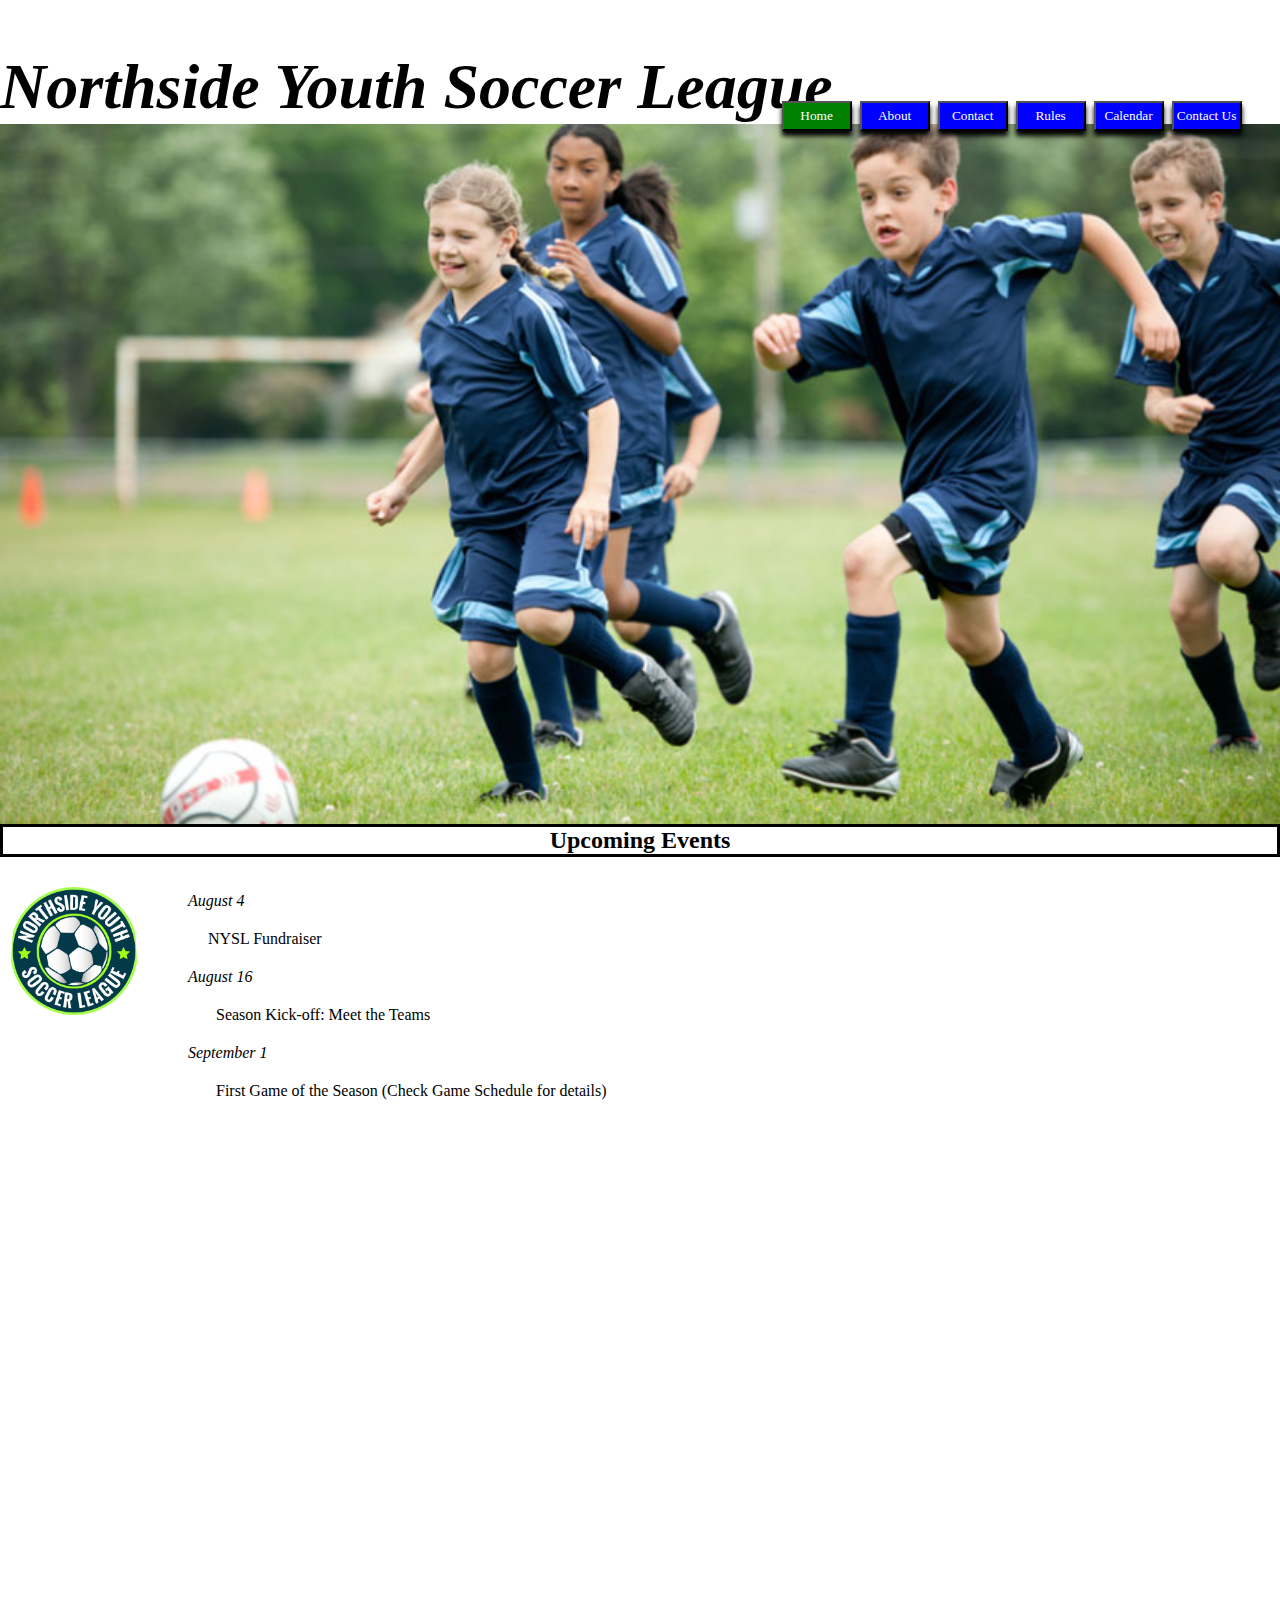
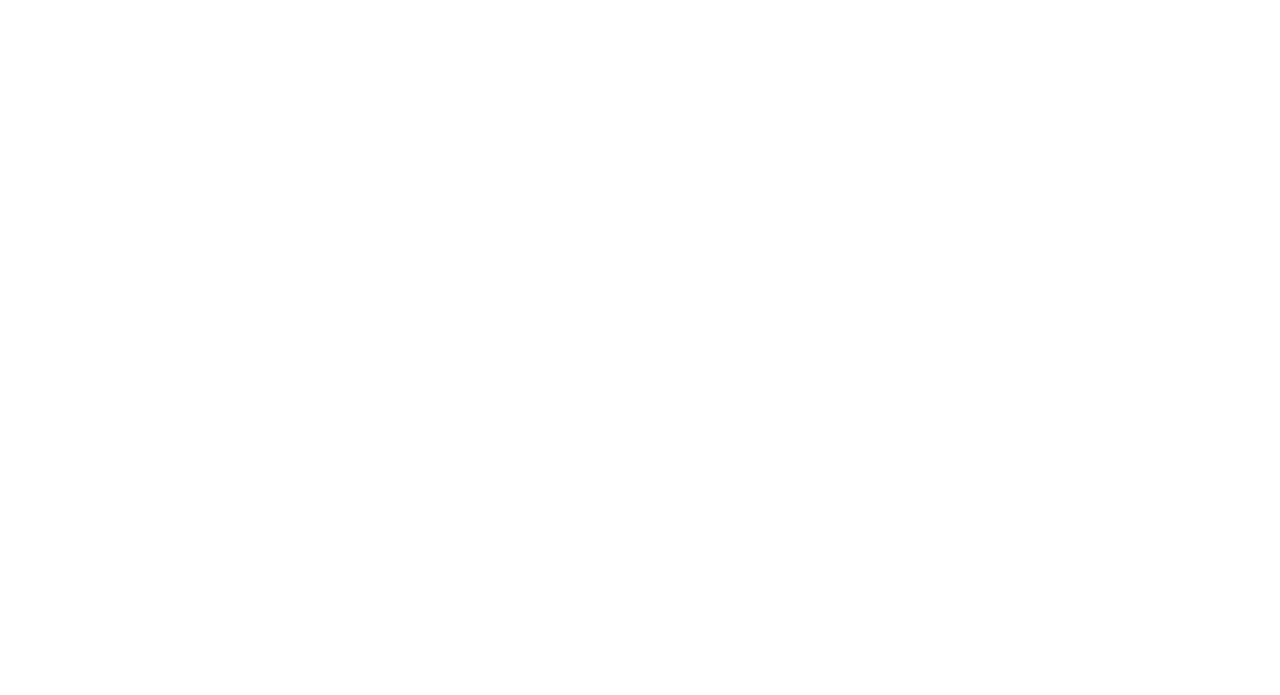
==== index.html @ ecae20e8 "first commit for me" ====
<!DOCTYPE html>
<html lang="en">

<head>
    <meta charset="UTF-8">
    <meta name="viewport" content="width=device-width, initial-scale=1.0">
    <title>Home | Northside Youth Soccer League</title>
    <link rel="stylesheet" href="/assets/css/style.css">
    <link rel="icon" href="/assets/image/nysl_logo.png">
</head>

<body>
    <header>
        <div id="titulo">
            <h1>Northside Youth Soccer League</h1>
            <div id="botones">
                <button class="boton_on"><a href="/index.html">Home</a></button>
                <button class="boton_off"><a href="/paginas/about.html">About</a></button>
                <button class="boton_off"><a href="/paginas/contact.html">Contact</a></button>
                <button class="boton_off"><a href="/paginas/rules.html">Rules</a></button>
                <button class="boton_off"><a href="/paginas/calendar.HTML">Calendar</a></button>
                <button class="boton_off"><a href="/paginas/contacus.html">Contact Us</a></button>
            </div>
        </div>
        <div class="fondo"></div>
    </header>
    <div id="subtitulo">
        <h2>Upcoming Events</h2>
    </div>
    <div id="logo"></div>
    <div id="contenido">
        <dl>
            <dt><i>August 4</i></dt>
            <dd>
                <pre>     NYSL Fundraiser</pre>
            </dd>
            <dt><i>August 16</i></dt>
            <dd>
                <pre>       Season Kick-off: Meet the Teams</pre>
            </dd>
            <dt><i>September 1</i></dt>
            <dd>
                <pre>       First Game of the Season (Check Game Schedule for details)</pre>
            </dd>
        </dl>
    </div>
</body>

</html>
---- assets/css/style.css ----
*{
    margin: 0;
    padding: 0;
    font-family:"comic sans ms" ;
}
.fondo{
    background-image: url(/assets/image/design2_image1.jpg);
    background-size: 100% 100%;
    height: 700px;
}
#titulo{
    position: relative;
    font-style: italic;
    margin-top: 50px;
    font-size: 2em;
}
#botones{
    position: absolute;
    right: 3%;
    bottom: -10%;
}
.boton_on{
    background-color: green;
}
.boton_off{
    background-color: blue;
}
button>a{
    color: white;
    text-decoration: none;
}
button:active{/*Etqueta de efecto de trasición para los botones*/
    transition: 0.8s;
    box-shadow: 0px 5px 5px 0px white;
}
button{
    width: 70px;
    height: 30px;
    box-shadow: 0px 5px 5px 0px;
}
#subtitulo{
    text-align: center;
    border: solid;
}
#logo{
    content: url(/assets/image/nysl_logo.png);
    float: left;
    width: 10%;
    margin:30px 50px 0px 10px;
    padding-bottom: 100%;
    border-radius: 50%;
    
}
#logo_2{
    display: none;
    content: url(/assets/image/nysl_logo.png);
    float: left;
    width: 10%;
    margin:30px 50px 0px 10px;
    padding-bottom: 100%;
}
#contenido{
    margin: 30px 20px 0px 20px;
    padding: 5px;
}
p, pre{
    padding: 20px;
}
ol,ul,li{
    margin-left: 13%;
}
li{
    padding:10px;
}
#lista_reglas{
    width: fit-content;
    text-align: justify;
}
#titulo_reglas{
    text-align: center;
}
.reglas1{
    padding-left: 20%;
    display: block;
    margin: 15px 0px 10px 0px;
}
#sublista1{
    margin-left: -10%;
    list-style: lower-alpha;
}
#sublista2{
    margin-left:-10%
}
.cuadrado{
    list-style: square;
}
#tab_01,#tab_01 th,#tab_01 td{
    text-align: left;
    border: solid 1px;
    border-spacing: 0px;
    border-collapse: collapse;
    padding: 0px 27px 0px 3px;
    vertical-align: top;
}
#calendario{
    width: 600px;
    margin-left: 25%;
}
#tab_01{
    margin-left: auto;
    margin-right: auto;
    width: 550px;
}
#calendario p{
    padding-left: 0px;
}
#calendario h1,h2{
    text-align: center;
}
#tab_01 th{
    font-style: italic;
}
#p1{
    text-decoration: underline;
}
#mapa
{
    float: right;
    border: solid;
    margin-right: 200px;
}
#grid_container{
    display: grid;
    grid-template-columns: auto auto;
    width: 65%;
}
#grid_item_01{
    text-align: center;
    padding: 10px 0px 10px 0px;
    grid-column: 1/ span 2;
}
.grid_tot{
    text-align: left;
    grid-column: 1/ span 2;
    padding: 1vh;
}
#grid_item_02,#grid_item_03{
    justify-content: right;
    text-align: left;
    padding: 1vh;
}
#grid_item_11{
    text-align: justify;
}
@media only screen and (max-width:600px)
{
    #titulo{
        font-size:10px;
        margin-top:20px;
        position:unset;
        padding-right: 10px;
        grid-column: 1/ span 2;
        text-align: center;
    }
    .fondo{
        background-image: none;
        height: unset;
        display: unset;
    }
    #botones{
        display: flex;
        position: unset;
    }
    button{
        width: min-content;
        height: 20px;
        margin-right: 2px;
        margin-bottom: 2px;
    }
    button>a
    {
        font-size: 8px;
        text-align: center;
    }
    #logo{
        display: none;
        padding-bottom: unset;
        margin: unset;
    }
    #logo_2{
        display: inline;
        position: absolute;
        top: 5px;
        right: 5%;
        width: 8%;
        margin: unset;
        padding: unset;
    }
    #grid_container{
        display: unset;
    }
    #grid_item_13{
        padding-bottom: 50px;
    }
}
@media only screen and (min-width:600px) and (max-width:768px)
{
    #titulo{
        font-size:10px;
        margin-top:20px;
        position:unset;
        padding-right: 10px;
        grid-column: 1/ span 2;
        text-align: center;
    }
    .fondo{
        background-image: none;
        height: unset;
        display: unset;
    }
    #botones{
        display: flex;
        position: unset;
    }
    button{
        width: 50px;
        height: 20px;
        margin-right: 5px;
        margin-bottom: 5px;
    }
    button>a
    {
        font-size: 8px;
        text-align: center;
    }
    #grid_item_13{
        padding-bottom: 50px;
    }
}
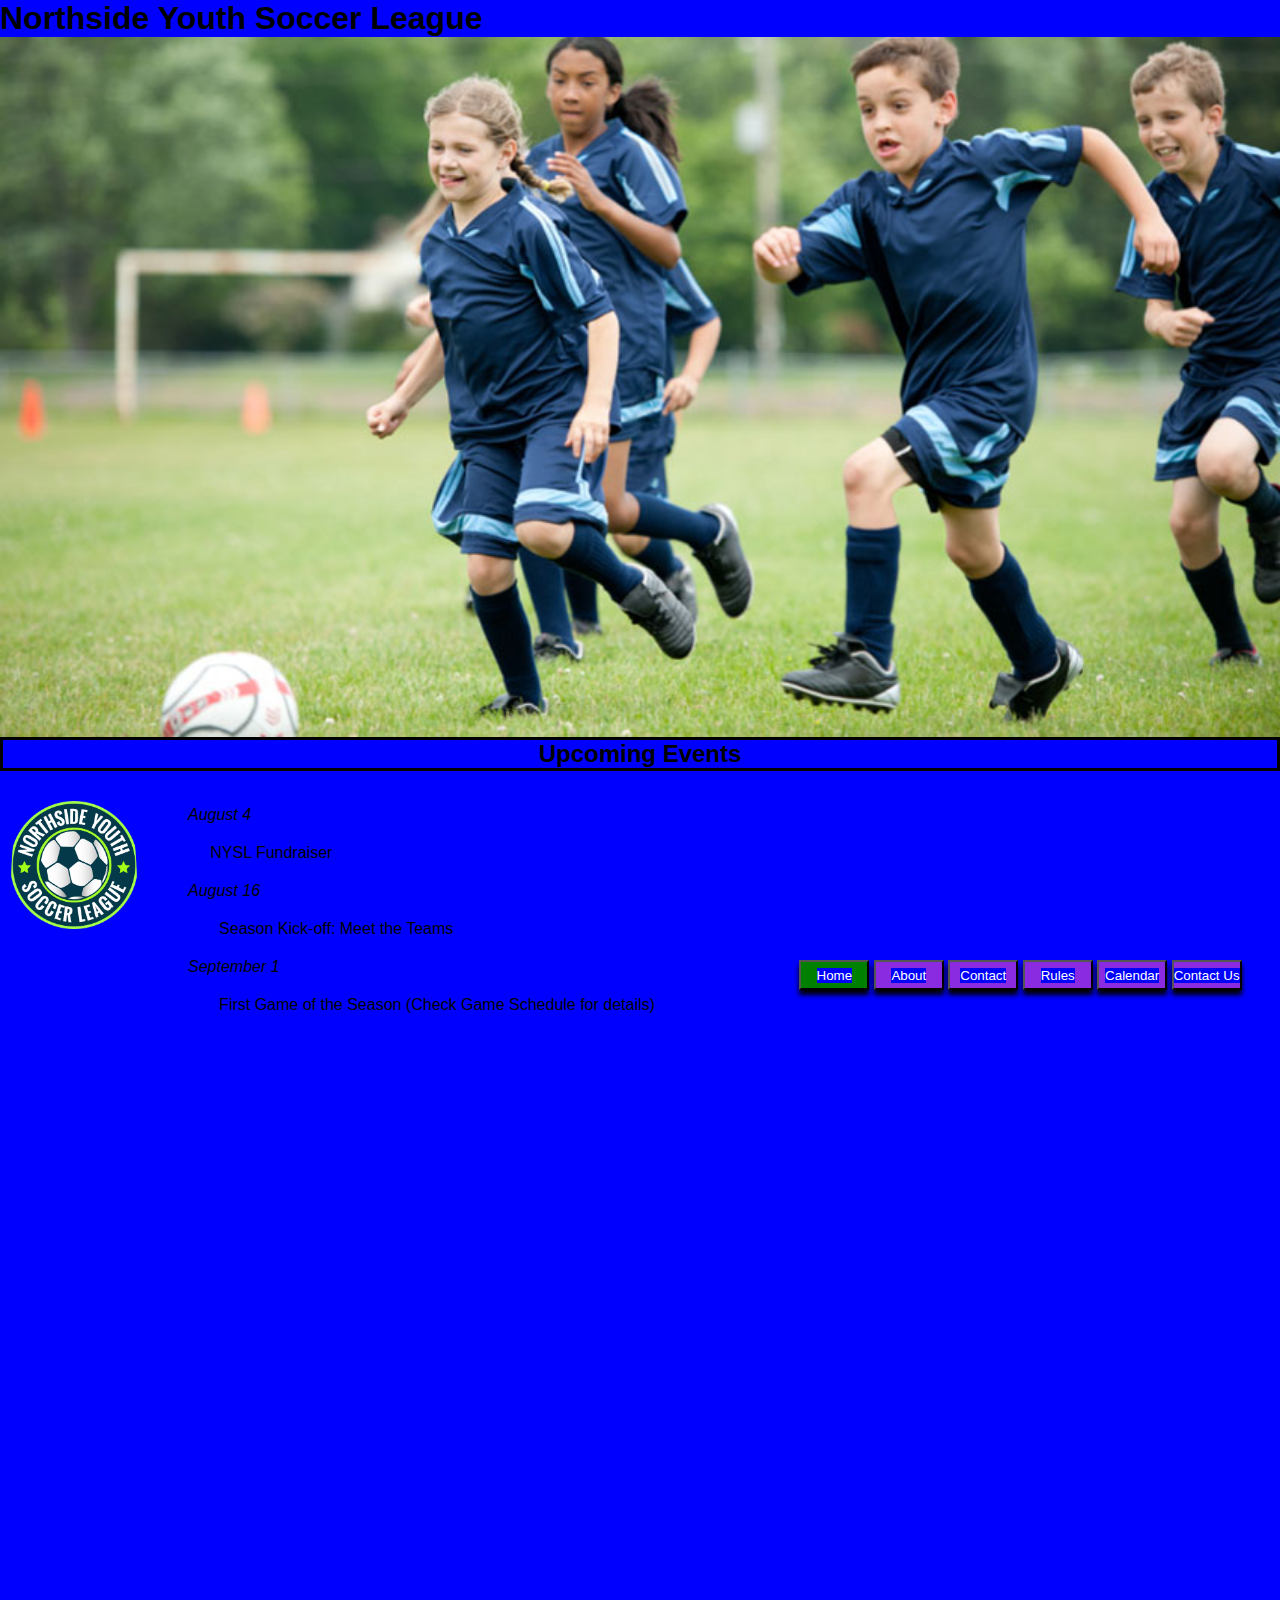
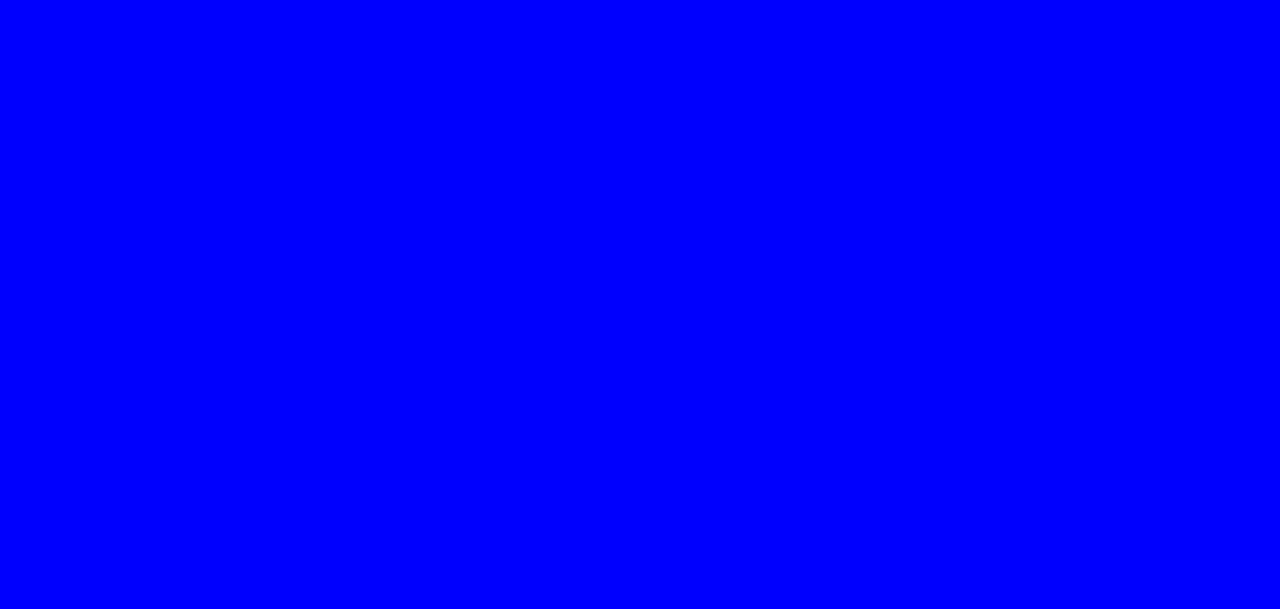
==== commit cb723f44: "[[STYLE]] change tittle div" ====
--- a/index.html
+++ b/index.html
@@ -11,7 +11,7 @@
 
 <body>
     <header>
-        <div id="titulo">
+        <div id="tituloss">
             <h1>Northside Youth Soccer League</h1>
             <div id="botones">
                 <button class="boton_on"><a href="/index.html">Home</a></button>
--- a/assets/css/style.css
+++ b/assets/css/style.css
@@ -1,7 +1,8 @@
 *{
     margin: 0;
     padding: 0;
-    font-family:"comic sans ms" ;
+    font-family:"arial" ;
+    background-color: blue; /* Cambio fuente y color */
 }
 .fondo{
     background-image: url(/assets/image/design2_image1.jpg);
@@ -23,7 +24,7 @@
     background-color: green;
 }
 .boton_off{
-    background-color: blue;
+    background-color: blueviolet;
 }
 button>a{
     color: white;
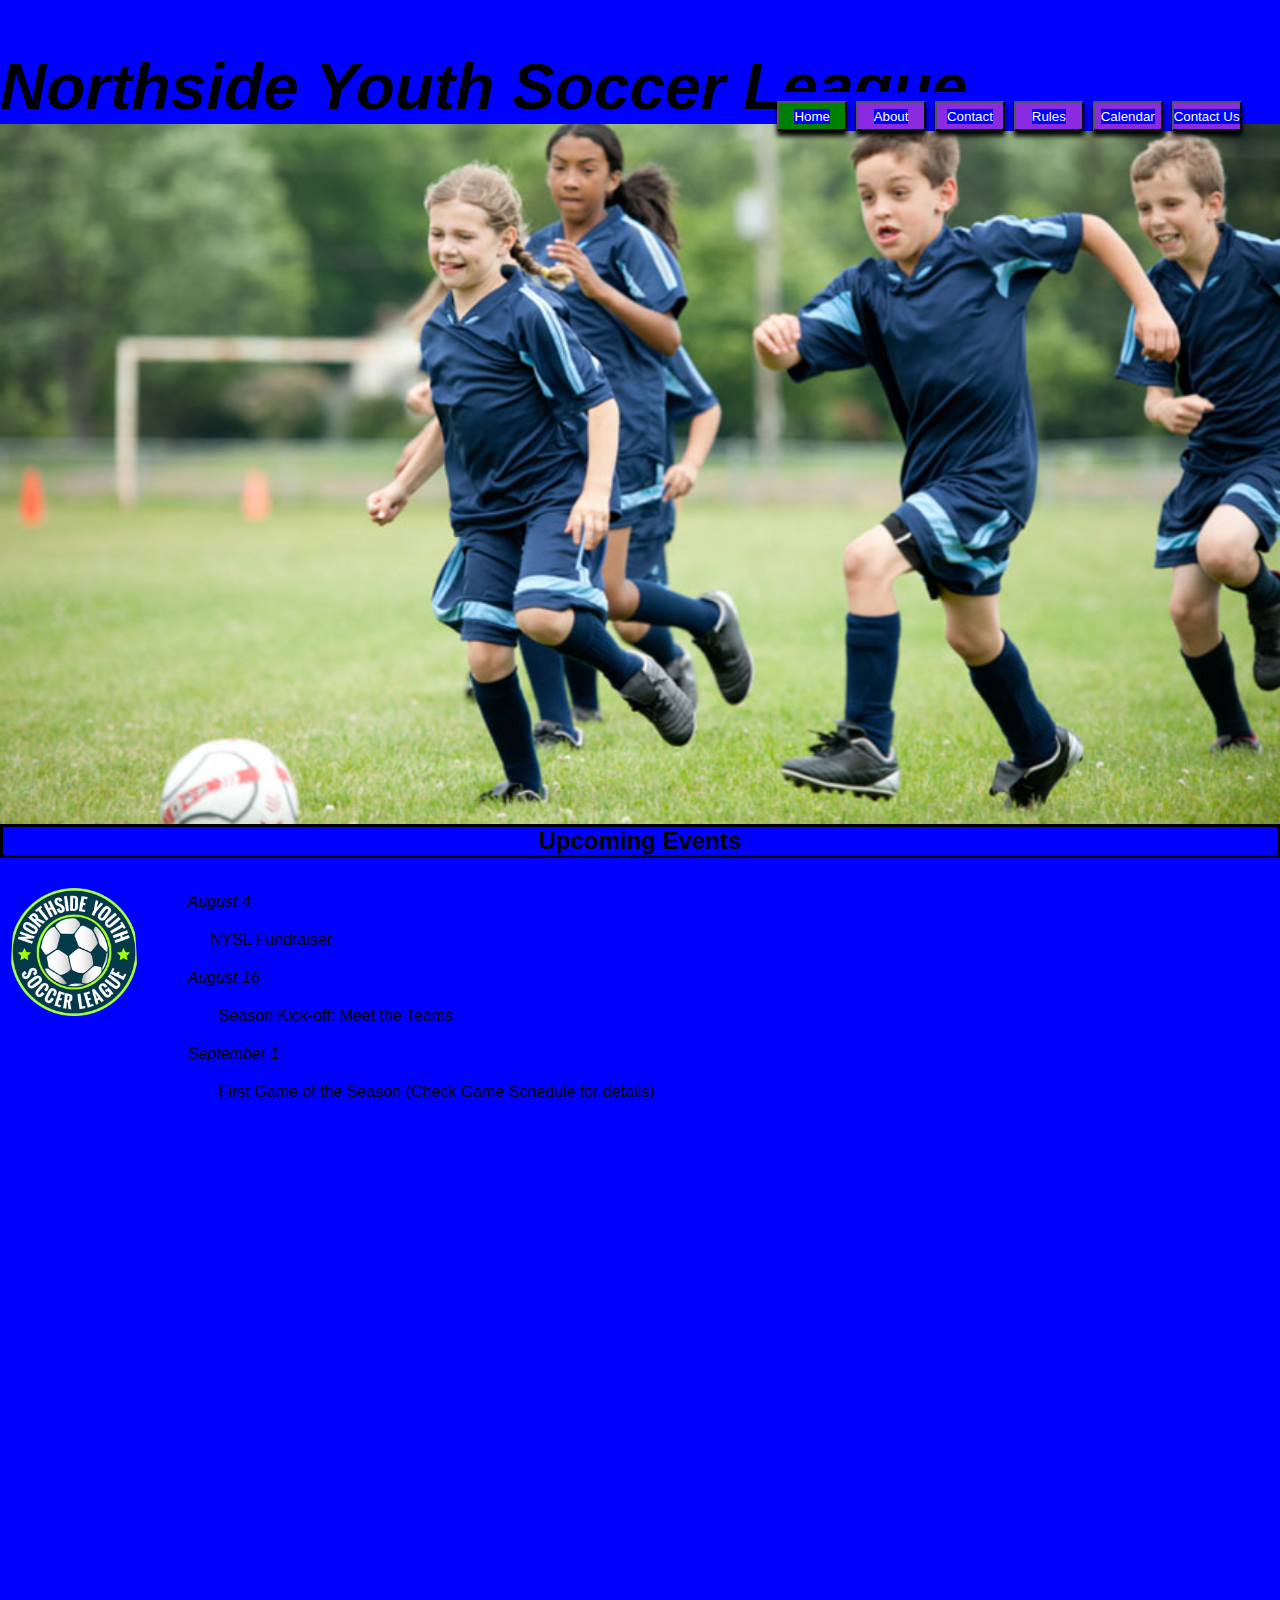
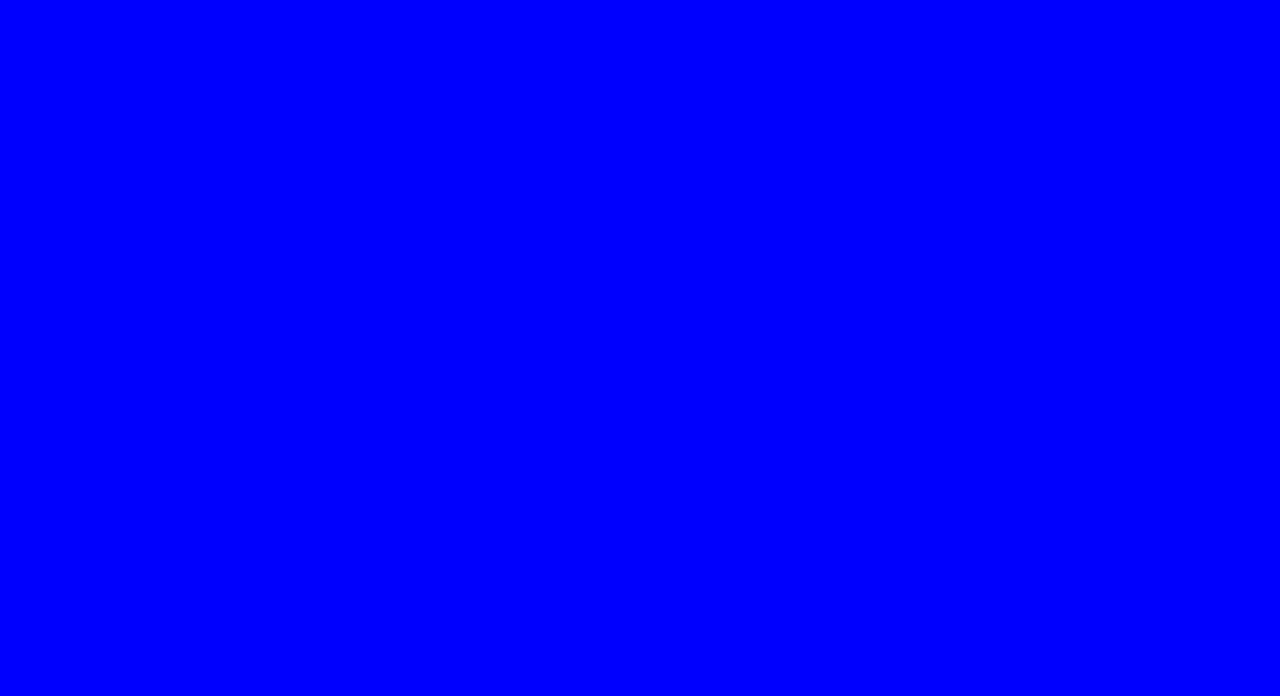
==== commit 9da9d306: "[[ELIMINAR]] icono" ====
--- a/index.html
+++ b/index.html
@@ -6,12 +6,12 @@
     <meta name="viewport" content="width=device-width, initial-scale=1.0">
     <title>Home | Northside Youth Soccer League</title>
     <link rel="stylesheet" href="/assets/css/style.css">
-    <link rel="icon" href="/assets/image/nysl_logo.png">
+    <link rel="icon" href="#">
 </head>
 
 <body>
     <header>
-        <div id="tituloss">
+        <div id="titulo">
             <h1>Northside Youth Soccer League</h1>
             <div id="botones">
                 <button class="boton_on"><a href="/index.html">Home</a></button>
